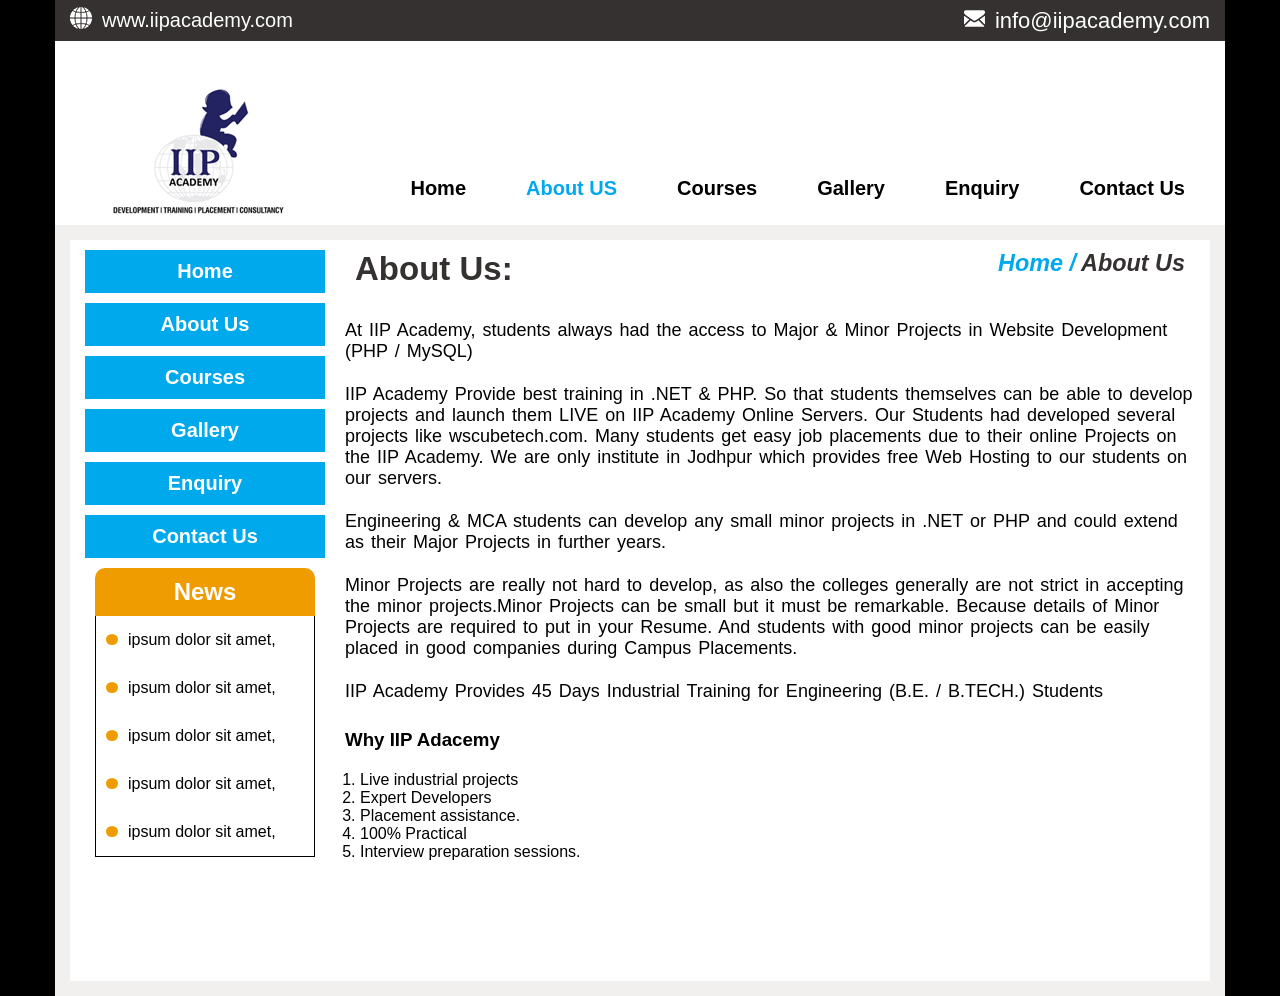
==== aboutUs.html @ 0a8539b7 "first commit" ====
<!DOCTYPE html>
<html lang="en">

<head>
    <meta charset="UTF-8">
    <meta name="viewport" content="width=device-width, initial-scale=1.0">
    <title>IIP Project</title>
    <link rel="stylesheet" href="css/style2.css">
</head>

<body>
    <div class="maindiv">
        <!-- Start header -->
        <div class="header">
            <div class="left_header">
                <div>
                    <img src="images/web.png" alt="">
                </div>
                <div>
                    <a href="">www.iipacademy.com</a>
                </div>
            </div>
            <div class="right_header">
                <div>
                    <img src="images/INFO.png" alt="">
                </div>
                <div>
                    <a href="">info@iipacademy.com</a>
                </div>
            </div>
            <!-- End header -->
            <!-- Start menu -->
        </div>
        <div class="menu">
            <div class="left-menu">
                <img src="images/logo.png" alt="">
            </div>
            <div class="right-menu">
                <ul class="inner-menu">
                    <a href="index.html">Home</a>
                    <a href="aboutUs.html" class="menuactivator">About US</a>
                    <a href="courses.html">Courses</a>
                    <a href="gallery.html">Gallery</a>
                    <a href="enquiry.html">Enquiry</a>
                    <a href="contact.html">Contact Us</a>
                </ul>
            </div>
        </div>
        <!-- End menu -->
        <!--  -->
        <!-- <div class="middle-part">
                Middle left start
                <div class="middle-left">
                    <div class="middleLeft--menu"> 
                        <a href="index.html" >Home</a>
                    </div>
                    <div  class="middleLeft--menu"> 
                        <a href="aboutUs.html">About Us</a>
                    </div>
                    <div  class="middleLeft--menu">
                        <a href="gallery.html">Gallery</a>
                    </div>
                    <div  class="middleLeft--menu">
                        <a href="courses.html">Courses</a>
                    </div>
                    <div  class="middleLeft--menu">
                        <a href="enquiry.html">Enquiry</a>
                    </div>
                    <div  class="middleLeft--menu">
                        <a href="contact.html">Contact Us</a>
                    </div>
                </div> -->
        <!--  -->
        <div class="middle">
            <div class="middle-inner">
                <div class="middle-left">
                    <div class="left-menu">
                        <div class="left-menu-part">
                            <a href="index.html">Home</a>
                        </div>
                        <div class="left-menu-part">
                            <a href="aboutUs.html">About Us</a>
                        </div>
                        <div class="left-menu-part">
                            <a href="courses.html">Courses</a>
                        </div>
                        <div class="left-menu-part">
                            <a href="gallery.html">Gallery</a>
                        </div>
                        <div class="left-menu-part">
                            <a href="enquiry.html">Enquiry</a>
                        </div>
                        <div class="left-menu-part">
                            <a href="contact.html">Contact Us</a>
                        </div>
                    </div>
                    <div class="left-news">
                        <div class="news-heading">
                            <h2>News</h2>
                        </div>
                        <div class="news-content">
                            <div class="inner-news">
                                <div>
                                    <img src="images/dot.jpg" alt="">
                                </div>
                                <div> ipsum dolor sit amet,</div>
                            </div>
                            <div class="inner-news">
                                <div>
                                    <img src="images/dot.jpg" alt="">
                                </div>
                                <div> ipsum dolor sit amet,</div>
                            </div>
                            <div class="inner-news">
                                <div>
                                    <img src="images/dot.jpg" alt="">
                                </div>
                                <div> ipsum dolor sit amet,</div>
                            </div>
                            <div class="inner-news">
                                <div>
                                    <img src="images/dot.jpg" alt="">
                                </div>
                                <div> ipsum dolor sit amet,</div>
                            </div>
                            <div class="inner-news">
                                <div>
                                    <img src="images/dot.jpg" alt="">
                                </div>
                                <div> ipsum dolor sit amet,</div>
                            </div>
                        </div>
                    </div>
                </div>
                <div class="middle-right">
                    <!-- <div class="right-img">
                        <img src="images/banners.png" alt="">
                    </div> -->
                    <!-- <div class="right-course">
                        <div class="courses">
                            <h2>Courses</h2>
                        </div>
                    </div> -->
                    <!-- <div class="right-courses-list">

                        <div class="course-list-left">
                            <div class="iconText">
                                <div class="php"><img src="images/courses/php.png" alt=""></div>
                                <div class="php-text"><h3>PHP (Website Development)</h3></div>
                            </div>
                             <div class="iconText">
                                <div class="advPhp"><img src="images/courses/adv-php.png" alt=""></div>
                                <div class="advPhp-text"><h3>Advance PHP</h3></div>
                            </div>
                            <div class="iconText">
                                <div class="python"><img src="images/courses/python.png" alt=""></div>
                                <div class="python-text"><h3>PHP (Website Development)</h3></div>
                            </div>
                             <div class="iconText">
                                <div class="ad"><img src="images/courses/android.png" alt=""></div>
                                <div class="ad-text"><h3>Advance PHP</h3></div>
                            </div>
                        </div>

                        <div class="course-list-right">
                            <div class="course-list-left">
                            <div class="iconText">
                                <div class="digitalMarketing"><img src="images/courses/digi-marketing.png" alt=""></div>
                                <div class="digitalMarketing-text"><h3>Digital Marketing</h3></div>
                            </div>
                             <div class="iconText">
                                <div class="graphicdes"><img src="images/courses/graphic-design.png" alt=""></div>
                                <div class="graphicdes-text">
                                    <h3>Graphic Designing</h3></div>
                            </div>
                            <div class="iconText">
                                <div class="seo"><img src="images/courses/seo.png" alt=""></div>
                                <div class="seo-text"><h3>Search Engine Optimization</h3></div>
                            </div>
                             <div class="iconText">
                                <div class="wordpress"><img src="images/courses/wordpress.png" alt=""></div>
                                <div class="wordpress-text"><h3>Wordpress</h3></div>
                            </div>
                        </div>
                        </div>
                    </div> -->
                    <div class="first-heading">
                        <div class="heading-left">
                            <h2>About Us:</h2>
                        </div>
                        <div class="heading-right">
                            <h3><a href="index.html">Home /</a></h3>
                            <div class="aboutUs-right">
                                <h3>About Us</h3>
                            </div>
                        </div>
                    </div>
                    <div class="middle-content">
                        <ul>
                            <li>At IIP Academy, students always had the access to Major & Minor Projects in Website
                                Development (PHP / MySQL)</li>
                            <li>IIP Academy Provide best training in .NET & PHP. So that students themselves can be able
                                to develop projects and launch them LIVE on IIP Academy Online Servers. Our Students had
                                developed several projects like wscubetech.com. Many students get easy job placements
                                due to their online Projects on the IIP Academy. We are only institute in Jodhpur which
                                provides free Web Hosting to our students on our servers.</li>

                            <li>Engineering & MCA students can develop any small minor projects in .NET or PHP and could
                                extend as their Major Projects in further years.</li>

                            <li>Minor Projects are really not hard to develop, as also the colleges generally are not
                                strict in accepting the minor projects.Minor Projects can be small but it must be
                                remarkable. Because details of Minor Projects are required to put in your Resume. And
                                students with good minor projects can be easily placed in good companies during Campus
                                Placements.</li>

                            <li>IIP Academy Provides 45 Days Industrial Training for Engineering (B.E. / B.TECH.)
                                Students</li>
                        </ul>
                    </div>
                    <div class="middle-end">
                        <h3>Why IIP Adacemy</3>
                    </div>
                    <div class="middle-end-content">
                        <ol>
                            <li>
                                Live industrial projects
                            </li>
                             <li>
                                 Expert Developers
                            </li>
                             <li>
                                Placement assistance.
                            </li>
                             <li>
                                100% Practical
                            </li>
                             <li>
                                 Interview preparation sessions.
                            </li>
                        </ol>
                    </div>
                </div>
            </div>
        </div>
    </div>


    </div>
</body>

</html>
---- css/style2.css ----
*{
    margin: 0%;
    padding: 0%;
}

a{
    color: black;
    text-decoration: none;
}

body{
    background: black;
    font-family: arial;
}
main{
    background: #F1F0EF;
}
.maindiv{
    /* border: 1px solid green; */
    margin: auto;
    width: 1170px;
}


.header{
    display: flex;
    background-color: #343130;
    align-items: center;
    padding: 7px 15px;
    box-sizing: border-box;
    justify-content: space-between;


}

.left_header{
    /* color: white; */
    display: flex;
    align-items: center;
    gap: 10px;

}

.right_header{
    display: flex;
    align-items: center;
    gap: 10px;
}
.left_header a{
	color: white;
	font-size: 20px;
}

.right_header a{
	color: white;
	font-size: 22px;
}

.menu{
    /* border: 1px solid blue; */
    background-color: white;
    /* box-sizing: border-box; */
    display: flex;
    justify-content: space-between;
    align-items: flex-end;
    padding: 0px 40px;
    padding-top: 10px;

}
/* .left-menu{
    
} */
.left-menu img{
    width: 100%;
    margin-top: 10px;
}
.right-menu{
    padding-bottom: 15px;
    /* justify-content: space-between; */
    gap: 10px;
}

.inner-menu{
    display: flex;
    list-style: none;
    gap: 60px;
    font-weight: bold;
    font-size: 20px;
    padding-bottom: 10px;
}
.inner-menu  a:hover {
  color: #00a8ec ;
  border-bottom: 2px solid #00a8ec ;
}

.menuactivator{
	color: #00a8ec !important;
}

.menu li:hover a{
	color: #00a8ec;
	text-decoration: underline;
}
.middle{
    background-color: #F1F0EF;
    /* border: 1px solid blue; */
    padding: 15px;
   
}
.middle-inner{
    background-color: white;
    gap: 10px;
    padding: 0px 15px;
    display: flex;
    box-sizing: border-box; 
    /* border: 1px solid green; */
    gap: 20px;
    /* padding-left: 0px; */
    /* margin: 7px; */
    
}
.middle-left{
    /* border: 1px solid blue; */
    flex-grow: 1;
}
.left-menu-part{
    background: #00a8ec;
    margin: 10px 0px;
    text-align: center;
    font-weight: bold;
    font-size: 20px;
    padding: 10px;

}
.left-menu-part a{
    color:  white;
}
.middle-right{
    flex-basis: 850px;
    
}
.right-img{
    padding-bottom: 10px;
    background: #F1F0EF;
}
.middle-right img{
    width: 100%;

}
.left-news{
    margin: 10px;
    
}
.inner-news{
    display: flex;
    align-items: center;
    gap: 10px;
    padding: 15px 10px;
    
}
.news-heading{
    background-color: #EF9C00;
    color: white;
    text-align: center;
    border-top-left-radius: 10px;
    border-top-right-radius: 10px;
    padding: 10px;
    
}
.news-content{
    border: 1px solid black;
    border-top: 0px;
}
.inner-news img{
    border-radius: 50%;
}
.first-heading{
    /* border: 1px solid black; */
    display: flex;
    justify-content: space-between;
    
    /* gap: 25px; */

    
}
.heading-left{
    font-size: 22px;
    font-weight: bolder;
    color: #343130;
    padding: 10px;
    box-sizing: border-box;
}
.heading-right{
    font-size: 20px;
    font-weight: bolder;
    color: #343130;
    padding: 10px;
    font-style: italic;
    display: flex;
    flex-wrap: nowrap;
    padding-top: 10px;
    gap: 5px;
    box-sizing: border-box;

}
.heading-right h3 a{
    color: #00a8ec;
}
.aboutUs-right{
    font-weight: bold;
    font-size: 20px;
    color: #343130;
}
/* .middle-content{
    /* border: 1px solid black; */
    /* margin-top: 15px; */

.middle-content ul li{
    list-style: none;
    margin-top: 22px;
    font-size: 18px;
    word-spacing: 2px;
    margin-bottom: 12px;
}

.middle-end{
    padding-top: 15px;
    font-family: Arial;
    margin-bottom: 20px;

}
.middle-end-content ol li {
    /* font-weight: 100; */
    margin-left: 15px;
}
.middle-end-content{
    margin-bottom: 120px;
}
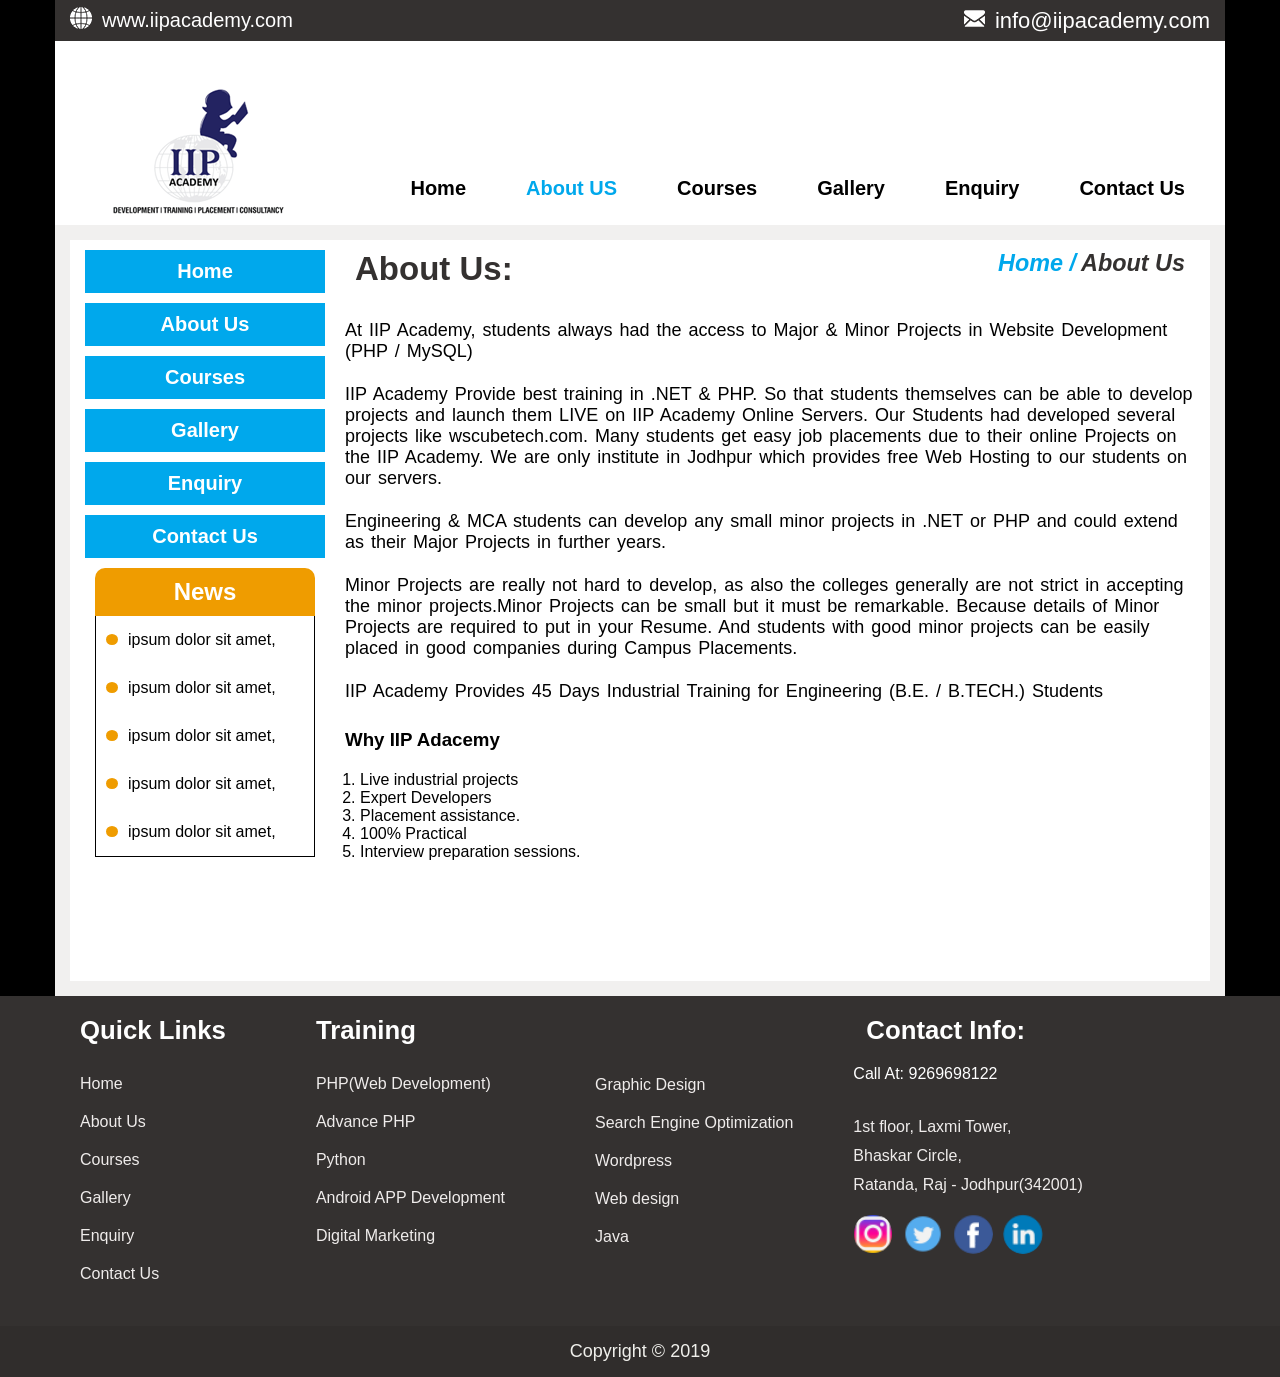
==== commit 32020fa9: "changes" ====
--- a/aboutUs.html
+++ b/aboutUs.html
@@ -247,6 +247,78 @@
 
 
     </div>
+    <div class="footer">
+            <div class="footer-inner">
+                <div class="footer-first">
+                    <div class="quick">
+                        <h3>Quick Links</h3>
+                    </div>
+                    <div class="quick-list">
+                        <ul>
+                            <li><a href="index.html">Home</a></li>
+                            <li> <a href="aboutUs.html">About Us</a></li>
+                            <li> <a href="courses.html">Courses</a></li>
+                            <li> <a href="gallery.html">Gallery</a></li>
+                            <li> <a href="enquiry.html">Enquiry</a></li>
+                            <li> <a href="contact.html">Contact Us</a></li>
+                        </ul>
+                    </div>
+                </div>
+                <div class="footer-second">
+                    <div class="footer-first">
+                        <div class="traning">
+                            <h3>Training</h3>
+                        </div>
+                        <div class="quick-list">
+                            <ul>
+                                <li>PHP(Web Development)</li>
+                                <li>Advance PHP</li>
+                                <li>Python</li>
+                                <li>Android APP Development</li>
+                                <li>Digital Marketing</li>
+                            </ul>
+                        </div>
+                    </div>
+                </div>
+                <div class="footer-third">
+                    <div class="footer-first">
+                        <div class="quick-list">
+                            <ul>
+                                <li>Graphic Design</li>
+                                <li>Search Engine Optimization</li>
+                                <li>Wordpress</li>
+                                <li>Web design</li>
+                                <li>Java</li>
+                            </ul>
+                        </div>
+                    </div>
+                </div>
+                <div class="footer-fourth">
+                    <div class="footer-first">
+                        <div class="contact">
+                            <h3>Contact Info:</h3>
+                        </div>
+                        <div class="contact-info">
+                            <ul>
+                                <li>Call At: 9269698122</li>
+                                <li>
+                                </li>
+                            </ul>
+                            <p>1st floor, Laxmi Tower, <br>Bhaskar Circle, <br>
+                                Ratanda, Raj - Jodhpur(342001)</p>
+                            <div class="social-icons">
+                                <a href="#"><img src="images/instagram.png" /></a>
+                                <a href="#"><img src="images/twitter.png" /></a>
+                                <a href="#"><img src="images/facebook.png" /></a>
+                                <a href="#"><img src="images/linked-in.png" /></a>
+                            </div>
+                        </div>
+                    </div>
+                </div>
+            </div>
+            <div class="copyright">
+                <p>Copyright &copy; 2019</p>
+            </div>
 </body>
 
 </html>
--- a/css/style2.css
+++ b/css/style2.css
@@ -235,4 +235,108 @@
 }
 .middle-end-content{
     margin-bottom: 120px;
+}
+.footer-inner{
+    background-color: #343130;
+    color: white;
+    /* text-align: center; */
+    list-style: none;
+    padding: 0px 80px;
+    display: flex;
+    box-sizing: border-box;
+    
+    
+    
+}
+/* .footer-first{
+    
+} */
+.quick{
+    padding: 20px 0px;
+    box-sizing: border-box;
+    font-size: 22px;
+    font-weight: bold;
+    /* text-align: center; */
+    
+}
+.quick-list ul li {
+    list-style: none;
+    padding: 10px 0px ;
+    box-sizing: border-box;
+    text-align: left;
+    color: #EFECEB;
+    /* padding-left: 20px; */
+}
+.quick-list ul li a{
+    color: #EFECEB;
+}
+.quick h3{
+    white-space: nowrap;
+}
+.traning{
+    padding: 20px 0px;
+    box-sizing: border-box;
+    font-size: 22px;
+    font-weight: bold;
+    
+}
+.footer-second{
+    padding: 0px 90px;
+    white-space: nowrap;
+    /* display: flex; */
+}
+.footer-third{
+    white-space: nowrap;
+    padding: 70px 0px;
+}
+.contact{
+    padding: 0px 23px;
+    box-sizing: border-box;
+    font-size: 22px;
+    font-weight: bold;
+    text-align: left;
+}
+.footer-fourth{
+    padding: 20px 0px;
+    padding-left: 50px;
+    text-align: center;
+}
+.contact-info ul li {
+    padding: 20px 10px;
+    list-style: none;
+    text-align: left;
+}
+.contact-info p{
+    text-align: left;
+    margin-top: -30px;
+    padding: 0px 10px;
+    line-height: 1.8; 
+    color: #EFECEB;
+}
+.social-icons {
+    display: flex;
+    gap: 10px;
+    margin-top: 15px;
+    padding: 0px 10px;
+}
+
+.social-icons img {
+    width: 40px;
+    height: 40px;
+    border-radius: 50%;
+}
+.copyright {
+    background-color: #302D2C;
+    text-align: center;
+    padding: 15px 0px;
+    box-sizing: border-box;
+    color: #EFEFEB;
+    font-size: 18px;
+    
+    /* border-top: 1px solid #444; */
+}
+
+.copyright p {
+    margin: 0px;
+    /* padding: -10px; */
 }
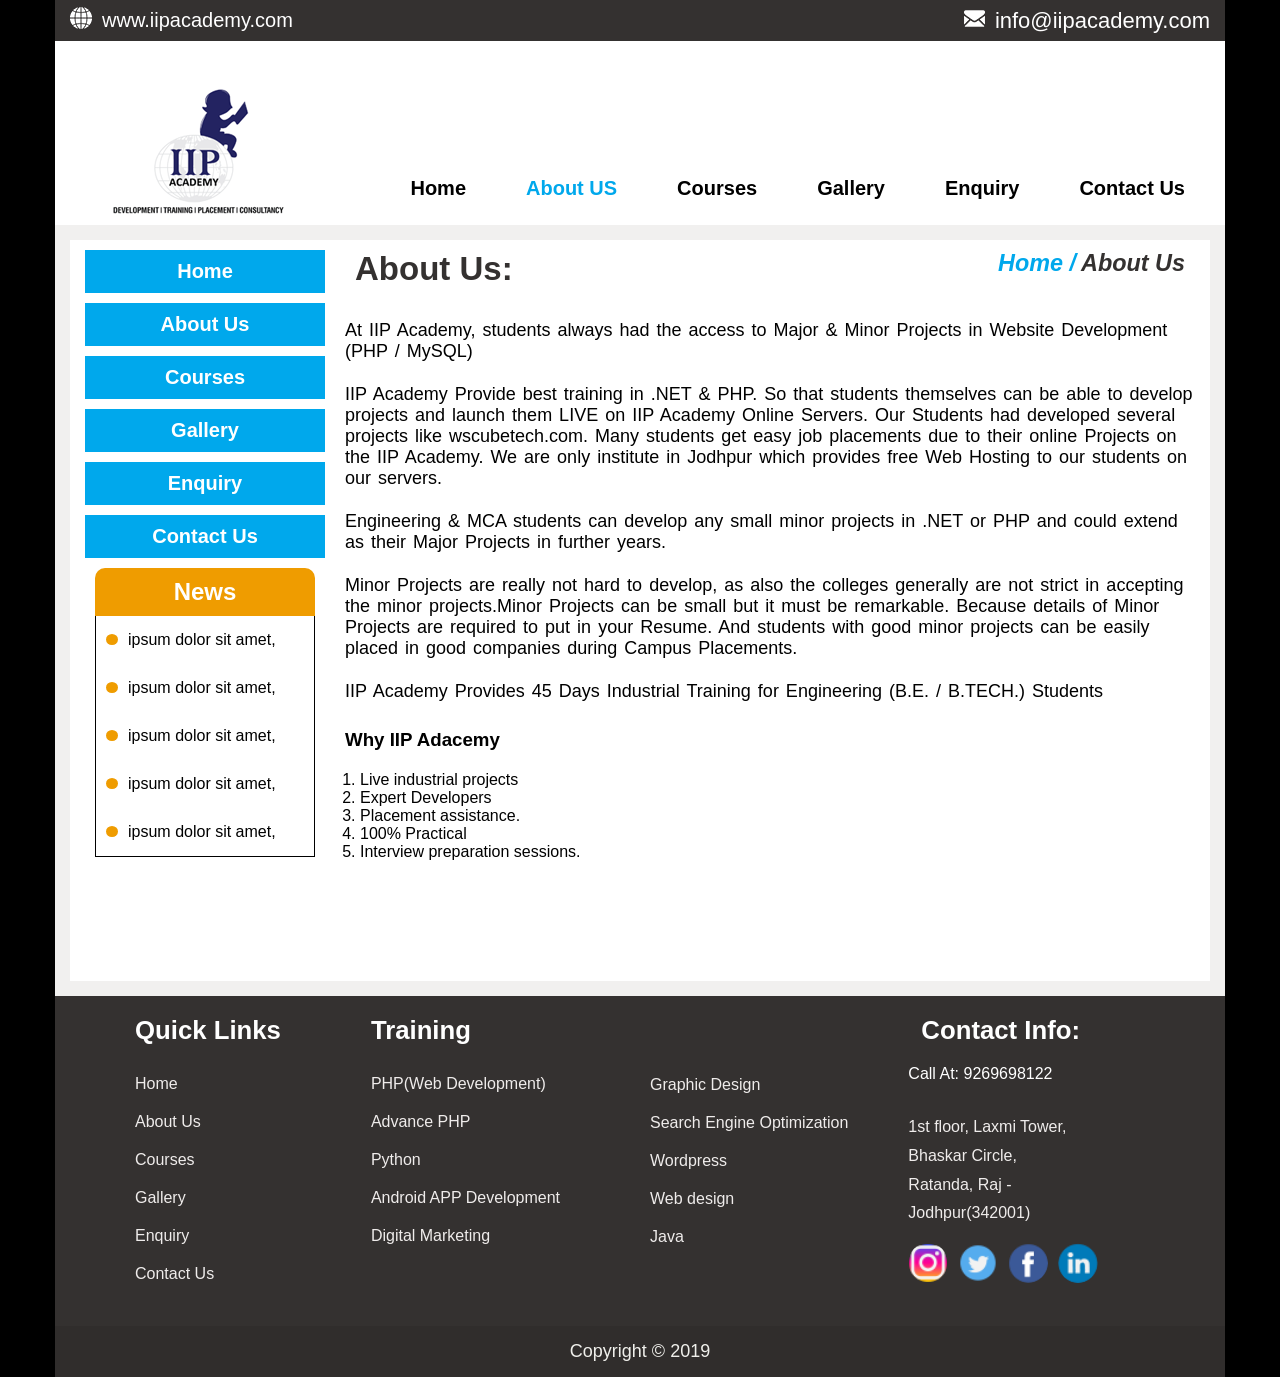
==== commit d899aa9f: "fixed div issue" ====
--- a/aboutUs.html
+++ b/aboutUs.html
@@ -243,82 +243,79 @@
                 </div>
             </div>
         </div>
-    </div>
-
-
-    </div>
-    <div class="footer">
-            <div class="footer-inner">
-                <div class="footer-first">
-                    <div class="quick">
-                        <h3>Quick Links</h3>
-                    </div>
-                    <div class="quick-list">
-                        <ul>
-                            <li><a href="index.html">Home</a></li>
-                            <li> <a href="aboutUs.html">About Us</a></li>
-                            <li> <a href="courses.html">Courses</a></li>
-                            <li> <a href="gallery.html">Gallery</a></li>
-                            <li> <a href="enquiry.html">Enquiry</a></li>
-                            <li> <a href="contact.html">Contact Us</a></li>
-                        </ul>
-                    </div>
-                </div>
-                <div class="footer-second">
+        <div class="footer">
+                <div class="footer-inner">
                     <div class="footer-first">
-                        <div class="traning">
-                            <h3>Training</h3>
+                        <div class="quick">
+                            <h3>Quick Links</h3>
                         </div>
                         <div class="quick-list">
                             <ul>
-                                <li>PHP(Web Development)</li>
-                                <li>Advance PHP</li>
-                                <li>Python</li>
-                                <li>Android APP Development</li>
-                                <li>Digital Marketing</li>
+                                <li><a href="index.html">Home</a></li>
+                                <li> <a href="aboutUs.html">About Us</a></li>
+                                <li> <a href="courses.html">Courses</a></li>
+                                <li> <a href="gallery.html">Gallery</a></li>
+                                <li> <a href="enquiry.html">Enquiry</a></li>
+                                <li> <a href="contact.html">Contact Us</a></li>
                             </ul>
                         </div>
                     </div>
-                </div>
-                <div class="footer-third">
-                    <div class="footer-first">
-                        <div class="quick-list">
-                            <ul>
-                                <li>Graphic Design</li>
-                                <li>Search Engine Optimization</li>
-                                <li>Wordpress</li>
-                                <li>Web design</li>
-                                <li>Java</li>
-                            </ul>
-                        </div>
-                    </div>
-                </div>
-                <div class="footer-fourth">
-                    <div class="footer-first">
-                        <div class="contact">
-                            <h3>Contact Info:</h3>
-                        </div>
-                        <div class="contact-info">
-                            <ul>
-                                <li>Call At: 9269698122</li>
-                                <li>
-                                </li>
-                            </ul>
-                            <p>1st floor, Laxmi Tower, <br>Bhaskar Circle, <br>
-                                Ratanda, Raj - Jodhpur(342001)</p>
-                            <div class="social-icons">
-                                <a href="#"><img src="images/instagram.png" /></a>
-                                <a href="#"><img src="images/twitter.png" /></a>
-                                <a href="#"><img src="images/facebook.png" /></a>
-                                <a href="#"><img src="images/linked-in.png" /></a>
-                            </div>
-                        </div>
-                    </div>
-                </div>
-            </div>
-            <div class="copyright">
-                <p>Copyright &copy; 2019</p>
-            </div>
+                    <div class="footer-second">
+                        <div class="footer-first">
+                            <div class="traning">
+                                <h3>Training</h3>
+                            </div>
+                            <div class="quick-list">
+                                <ul>
+                                    <li>PHP(Web Development)</li>
+                                    <li>Advance PHP</li>
+                                    <li>Python</li>
+                                    <li>Android APP Development</li>
+                                    <li>Digital Marketing</li>
+                                </ul>
+                            </div>
+                        </div>
+                    </div>
+                    <div class="footer-third">
+                        <div class="footer-first">
+                            <div class="quick-list">
+                                <ul>
+                                    <li>Graphic Design</li>
+                                    <li>Search Engine Optimization</li>
+                                    <li>Wordpress</li>
+                                    <li>Web design</li>
+                                    <li>Java</li>
+                                </ul>
+                            </div>
+                        </div>
+                    </div>
+                    <div class="footer-fourth">
+                        <div class="footer-first">
+                            <div class="contact">
+                                <h3>Contact Info:</h3>
+                            </div>
+                            <div class="contact-info">
+                                <ul>
+                                    <li>Call At: 9269698122</li>
+                                    <li>
+                                    </li>
+                                </ul>
+                                <p>1st floor, Laxmi Tower, <br>Bhaskar Circle, <br>
+                                    Ratanda, Raj - Jodhpur(342001)</p>
+                                <div class="social-icons">
+                                    <a href="#"><img src="images/instagram.png" /></a>
+                                    <a href="#"><img src="images/twitter.png" /></a>
+                                    <a href="#"><img src="images/facebook.png" /></a>
+                                    <a href="#"><img src="images/linked-in.png" /></a>
+                                </div>
+                            </div>
+                        </div>
+                    </div>
+                </div>
+                <div class="copyright">
+                    <p>Copyright &copy; 2019</p>
+        </div>       
+    </div>
 </body>
 
 </html>
